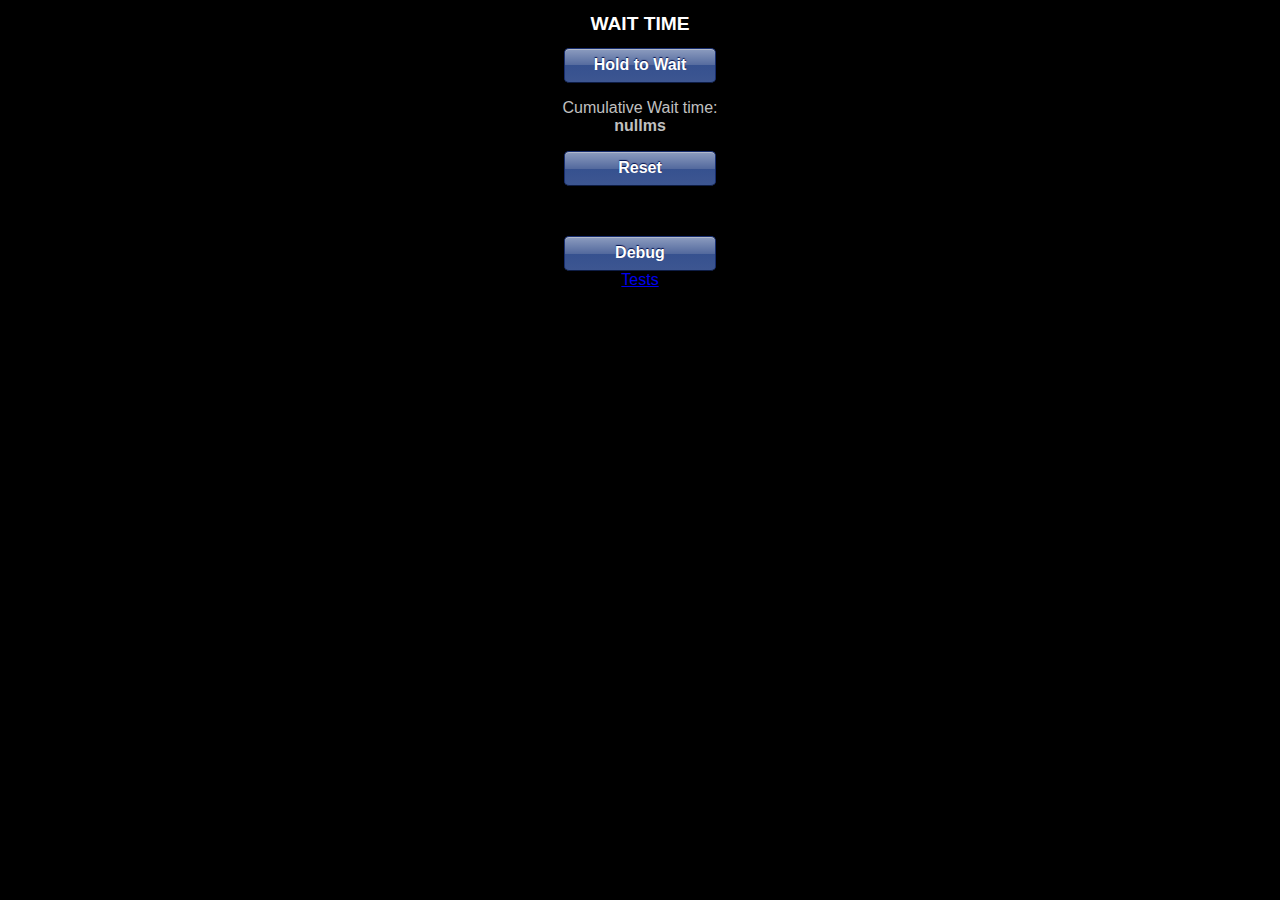
==== index.html @ f0c6f791 "Added another test to very minutes and seconds, and a link to the test page to allow tests to be run" ====
<!doctype html>
<html>
<head>
	<title>Wasted Time</title>
	<meta name="viewport" content="width=device-width, initial-scale=1, maximum-scale=1">
	<link rel="stylesheet" href="css/app.css" type="text/css" media="screen">
</head>
<body>
<center>
	<h1>WAIT TIME</h1>

	<div class="button" id="waiting">Hold to Wait</div>
	<div id="status"></div>
	<div id="history"></div>
	<div class="button" id="reset">Reset</div>
	<p>&nbsp;</p>
	<div class="button" id="debug">Debug</div>
	<a href="/tests/tests.html">Tests</a>
</center>

<script src="js/jquery-1.7.1.min.js"></script>
<script src="js/pubsub.js"></script>
<script src="js/app.js"></script>

<script>
$('#reset').bind('touchstart', function(event) {
	event.preventDefault();
	var x = window.confirm("Reset will permanently erase your cumulative total. Are you sure you want to do this?");
	if (x) {
		APP.reset();
	}
});
$('#debug').bind('touchstart', function(event) {
	event.preventDefault();
	APP.debug();
});
$('#waiting').bind('touchstart', function(event) {
	event.preventDefault();
	APP.start();
	$('#status').html('<p>Waiting...</p>');
});
$('#waiting').bind('touchend', function(event) {
	event.preventDefault();
	APP.stop();
});
$.subscribe(APP.EVENT_STOPPED_WAITING, function(duration, cumulativeDuration) {
	if (duration > 0) {
		$('#status').html('<p>Waited '+ APP.prettyPrintDuration(duration) +'</p>');
	} else {
		$('#status').html('');
	}
	$('#history').html('<p>Cumulative Wait time:<br/><span class="totalTime">'+ APP.prettyPrintDuration(cumulativeDuration) +'</span></p>');
});
APP.init();
</script>

</body>
</html>
---- css/app.css ----
body {
	font-family:Arial;
	text-align:center;
	background-color:black;
	color:silver;
}
h1 {
	font-size:1.2em;
	color:white;
}
.button {
	background-color: #8c9cbf;
	background-image: -webkit-gradient(linear, left top, left bottom, color-stop(0%, #8c9cbf), color-stop(50%, #546a9e), color-stop(50%, #36518f), color-stop(100%, #3d5691));
	background-image: -webkit-linear-gradient(top, #8c9cbf 0%, #546a9e 50%, #36518f 50%, #3d5691 100%);
	background-image: -moz-linear-gradient(top, #8c9cbf 0%, #546a9e 50%, #36518f 50%, #3d5691 100%);
	background-image: -ms-linear-gradient(top, #8c9cbf 0%, #546a9e 50%, #36518f 50%, #3d5691 100%);
	background-image: -o-linear-gradient(top, #8c9cbf 0%, #546a9e 50%, #36518f 50%, #3d5691 100%);
	background-image: linear-gradient(top, #8c9cbf 0%, #546a9e 50%, #36518f 50%, #3d5691 100%);
	border: 1px solid #172d6e;
	border-bottom: 1px solid #0e1d45;
	-webkit-border-radius: 5px;
	-moz-border-radius: 5px;
	-ms-border-radius: 5px;
	-o-border-radius: 5px;
	border-radius: 5px;
	-webkit-box-shadow: inset 0 1px 0 0 #b1b9cb;
	-moz-box-shadow: inset 0 1px 0 0 #b1b9cb;
	box-shadow: inset 0 1px 0 0 #b1b9cb;
	color: #fff;
	font: bold 16px "helvetica neue", helvetica, arial, sans-serif;
	padding: 7px 0 8px 0;
	text-decoration: none;
	text-align: center;
	text-shadow: 0 -1px 1px #000f4d;
	width: 150px;
}
.button:hover {
	background-color: #7f8dad;
	background-image: -webkit-gradient(linear, left top, left bottom, color-stop(0%, #7f8dad), color-stop(50%, #4a5e8c), color-stop(50%, #2f477d), color-stop(100%, #364c80));
	background-image: -webkit-linear-gradient(top, #7f8dad 0%, #4a5e8c 50%, #2f477d 50%, #364c80 100%);
	background-image: -moz-linear-gradient(top, #7f8dad 0%, #4a5e8c 50%, #2f477d 50%, #364c80 100%);
	background-image: -ms-linear-gradient(top, #7f8dad 0%, #4a5e8c 50%, #2f477d 50%, #364c80 100%);
	background-image: -o-linear-gradient(top, #7f8dad 0%, #4a5e8c 50%, #2f477d 50%, #364c80 100%);
	background-image: linear-gradient(top, #7f8dad 0%, #4a5e8c 50%, #2f477d 50%, #364c80 100%);
	cursor: pointer;
}
.button:active {
	-webkit-box-shadow: inset 0 0 20px 0 #1d2845, 0 1px 0 white;
	-moz-box-shadow: inset 0 0 20px 0 #1d2845, 0 1px 0 white;
	box-shadow: inset 0 0 20px 0 #1d2845, 0 1px 0 white;
}
.totalTime {
	font-weight:bold;
}
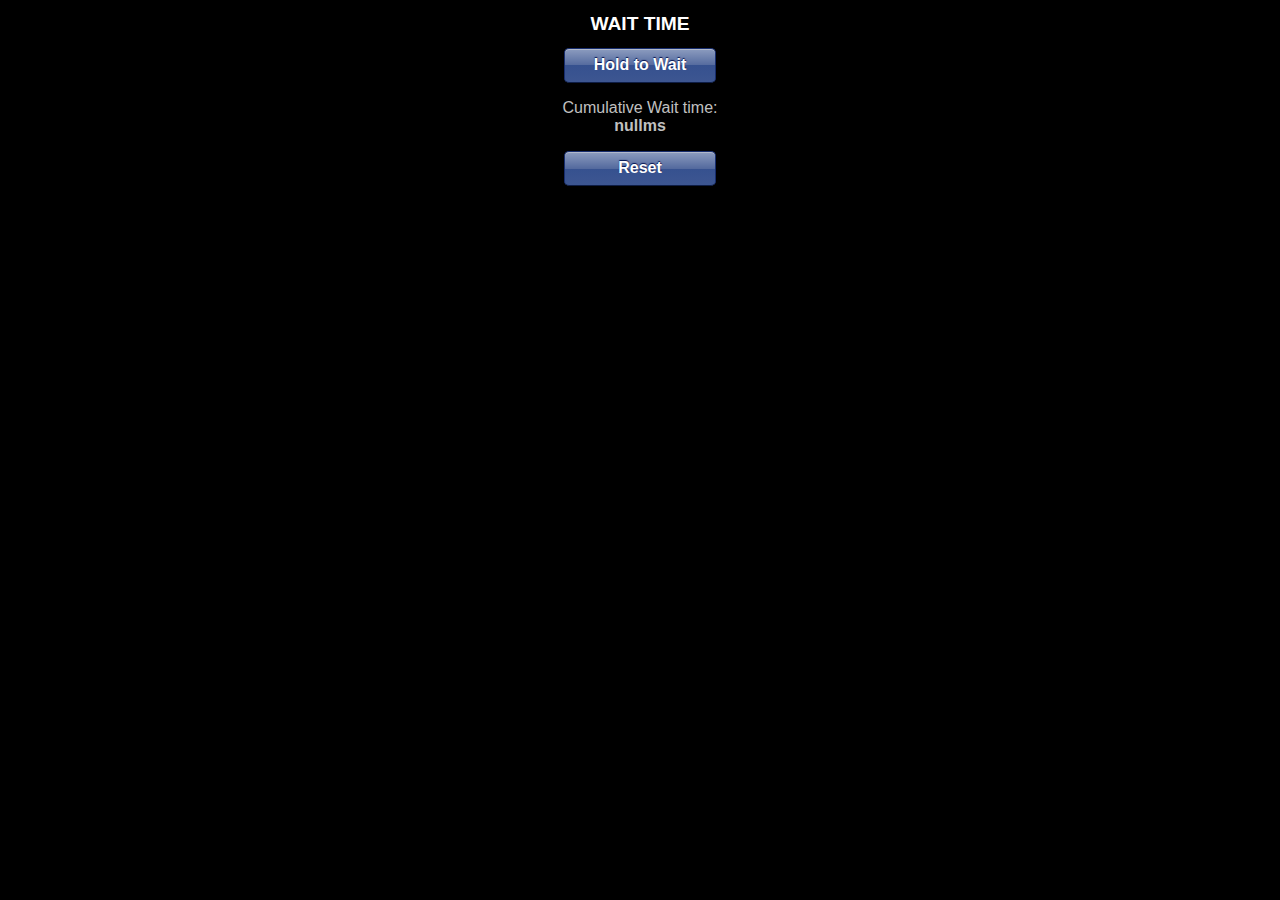
==== commit f3d9e0f4: "Removed the debug button and test link from the main page." ====
--- a/index.html
+++ b/index.html
@@ -13,9 +13,6 @@
 	<div id="status"></div>
 	<div id="history"></div>
 	<div class="button" id="reset">Reset</div>
-	<p>&nbsp;</p>
-	<div class="button" id="debug">Debug</div>
-	<a href="/tests/tests.html">Tests</a>
 </center>
 
 <script src="js/jquery-1.7.1.min.js"></script>
@@ -29,10 +26,6 @@
 	if (x) {
 		APP.reset();
 	}
-});
-$('#debug').bind('touchstart', function(event) {
-	event.preventDefault();
-	APP.debug();
 });
 $('#waiting').bind('touchstart', function(event) {
 	event.preventDefault();
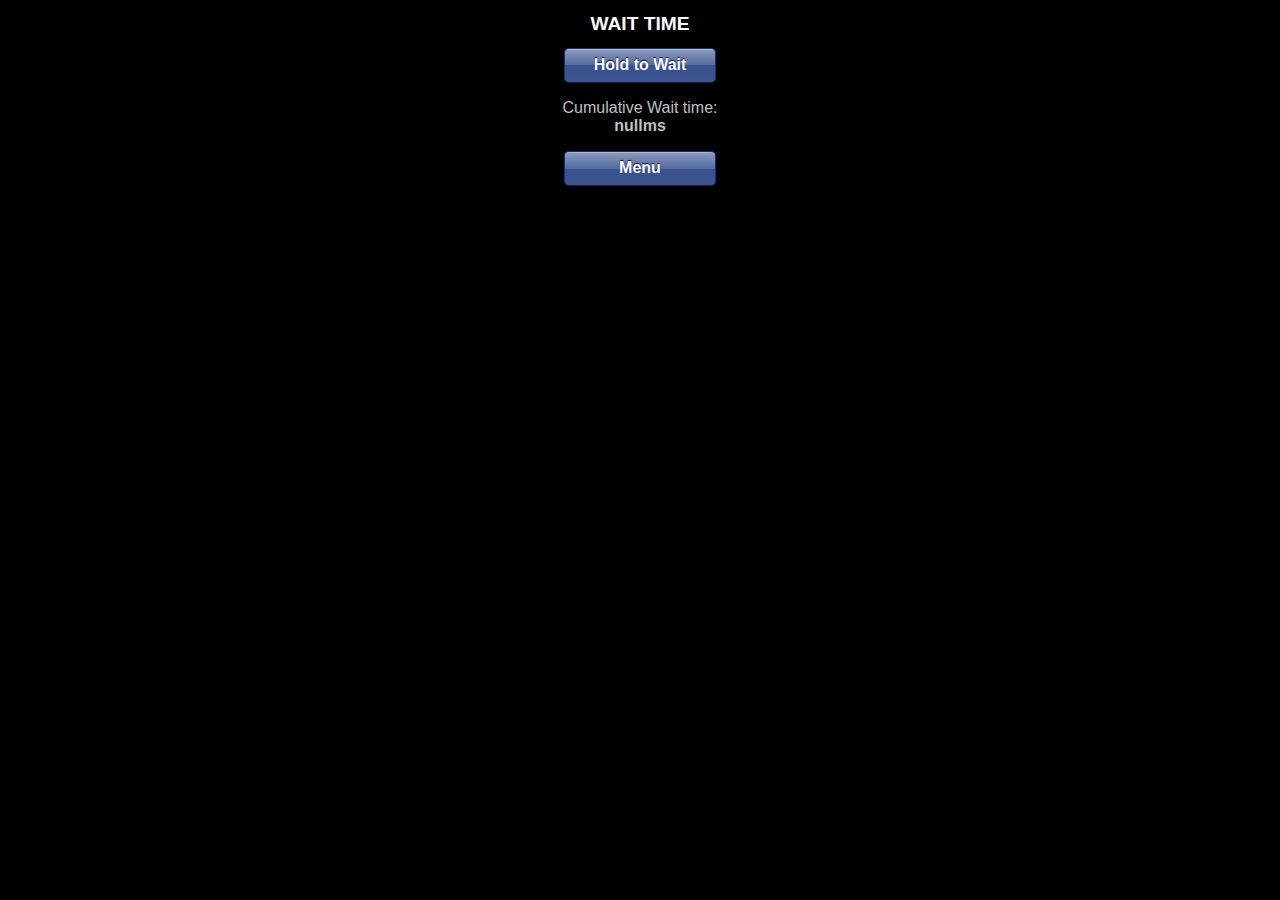
==== commit 00f18ab6: "Converting from hardware menu button to soft button." ====
--- a/index.html
+++ b/index.html
@@ -12,7 +12,13 @@
 	<div class="button" id="waiting">Hold to Wait</div>
 	<div id="status"></div>
 	<div id="history"></div>
-	<div class="button" id="reset">Reset</div>
+	<div class="button" id="menuBtn">Menu</div>
+
+	<div id="menu">
+		<div><a href="about.html">About</a></div>
+		<div><a href="debug.html">Debug</a></div>
+		<div><a href="#" id="reset">Reset</a></div>
+	</div>
 </center>
 
 <script src="js/jquery-1.7.1.min.js"></script>
@@ -25,7 +31,8 @@
 	var x = window.confirm("Reset will permanently erase your cumulative total. Are you sure you want to do this?");
 	if (x) {
 		APP.reset();
-	}
+	};
+	$('#menu').css({'display':'none'});
 });
 $('#waiting').bind('touchstart', function(event) {
 	event.preventDefault();
@@ -35,6 +42,15 @@
 $('#waiting').bind('touchend', function(event) {
 	event.preventDefault();
 	APP.stop();
+});
+$('#menuBtn').bind('touchstart', function(event) {
+	event.preventDefault();
+	var displayStyle = $('#menu').css('display');
+	if (displayStyle === 'none') {
+		$('#menu').css({'display':'block'});
+	} else {
+		$('#menu').css({'display':'none'});
+	}
 });
 $.subscribe(APP.EVENT_STOPPED_WAITING, function(duration, cumulativeDuration) {
 	if (duration > 0) {
--- a/css/app.css
+++ b/css/app.css
@@ -51,4 +51,35 @@
 }
 .totalTime {
 	font-weight:bold;
+}
+#menu {
+	display:none;
+	
+	background-color: #333;
+	border: 1px solid #ccc;
+	border-bottom: 1px solid #ccc;
+	-webkit-border-radius: 5px;
+	-moz-border-radius: 5px;
+	-ms-border-radius: 5px;
+	-o-border-radius: 5px;
+	border-radius: 5px;
+	-webkit-box-shadow: inset 0 1px 0 0 #b1b9cb;
+	-moz-box-shadow: inset 0 1px 0 0 #b1b9cb;
+	box-shadow: inset 0 1px 0 0 #b1b9cb;
+	color: #fff;
+	font: bold 16px "helvetica neue", helvetica, arial, sans-serif;
+	padding: 7px 0 8px 0;
+	text-decoration: none;
+	text-align: center;
+	text-shadow: 0 -1px 1px #000f4d;
+	width: 200px;
+	z-index:500;
+}
+#menu a {
+	color:#fff;
+	text-decoration:none;
+}
+#menu div {
+	padding-top: 0.3em;
+	padding-bottom: 0.3em;
 }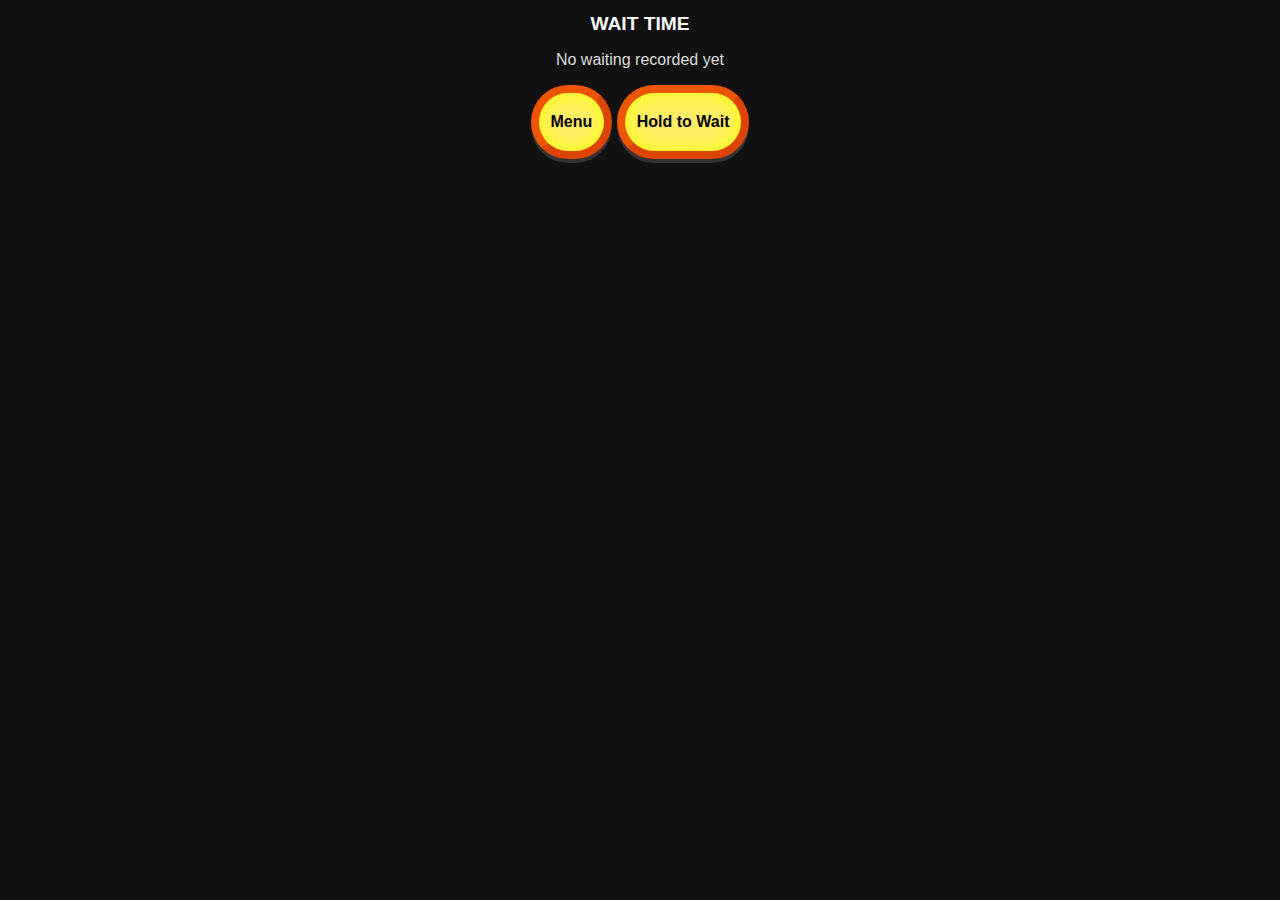
==== commit 1defe15a: "Made the UI a little prettier." ====
--- a/index.html
+++ b/index.html
@@ -9,10 +9,12 @@
 <center>
 	<h1>WAIT TIME</h1>
 
+	<div id="output">
+		<div id="status"><p>No waiting recorded yet</p></div>
+		<div id="history"></div>
+	</div>
+	<div class="button" id="menuBtn">Menu</div>
 	<div class="button" id="waiting">Hold to Wait</div>
-	<div id="status"></div>
-	<div id="history"></div>
-	<div class="button" id="menuBtn">Menu</div>
 
 	<div id="menu">
 		<div><a href="about.html">About</a></div>
@@ -37,11 +39,13 @@
 $('#waiting').bind('touchstart', function(event) {
 	event.preventDefault();
 	APP.start();
+	$('#output').addClass('busy');
 	$('#status').html('<p>Waiting...</p>');
 });
 $('#waiting').bind('touchend', function(event) {
 	event.preventDefault();
 	APP.stop();
+	$('#output').removeClass('busy');
 });
 $('#menuBtn').bind('touchstart', function(event) {
 	event.preventDefault();
@@ -60,6 +64,9 @@
 	}
 	$('#history').html('<p>Cumulative Wait time:<br/><span class="totalTime">'+ APP.prettyPrintDuration(cumulativeDuration) +'</span></p>');
 });
+$.subscribe(APP.EVENT_UPDATE_TOTAL, function(duration, cumulativeDuration) {
+	$('#history').html('<p>Cumulative Wait time:<br/><span class="totalTime">'+ APP.prettyPrintDuration(cumulativeDuration) +'</span></p>');
+});
 APP.init();
 </script>
 
--- a/css/app.css
+++ b/css/app.css
@@ -1,53 +1,47 @@
 body {
 	font-family:Arial;
 	text-align:center;
-	background-color:black;
-	color:silver;
+	background-color:#111;
+	color:#ddd;
+}
+.busy {
+	color:#ff0;
+	background-color:#f00;
 }
 h1 {
 	font-size:1.2em;
 	color:white;
 }
 .button {
-	background-color: #8c9cbf;
-	background-image: -webkit-gradient(linear, left top, left bottom, color-stop(0%, #8c9cbf), color-stop(50%, #546a9e), color-stop(50%, #36518f), color-stop(100%, #3d5691));
-	background-image: -webkit-linear-gradient(top, #8c9cbf 0%, #546a9e 50%, #36518f 50%, #3d5691 100%);
-	background-image: -moz-linear-gradient(top, #8c9cbf 0%, #546a9e 50%, #36518f 50%, #3d5691 100%);
-	background-image: -ms-linear-gradient(top, #8c9cbf 0%, #546a9e 50%, #36518f 50%, #3d5691 100%);
-	background-image: -o-linear-gradient(top, #8c9cbf 0%, #546a9e 50%, #36518f 50%, #3d5691 100%);
-	background-image: linear-gradient(top, #8c9cbf 0%, #546a9e 50%, #36518f 50%, #3d5691 100%);
-	border: 1px solid #172d6e;
-	border-bottom: 1px solid #0e1d45;
-	-webkit-border-radius: 5px;
-	-moz-border-radius: 5px;
-	-ms-border-radius: 5px;
-	-o-border-radius: 5px;
-	border-radius: 5px;
-	-webkit-box-shadow: inset 0 1px 0 0 #b1b9cb;
-	-moz-box-shadow: inset 0 1px 0 0 #b1b9cb;
-	box-shadow: inset 0 1px 0 0 #b1b9cb;
-	color: #fff;
-	font: bold 16px "helvetica neue", helvetica, arial, sans-serif;
-	padding: 7px 0 8px 0;
-	text-decoration: none;
-	text-align: center;
-	text-shadow: 0 -1px 1px #000f4d;
-	width: 150px;
+	border-top:8px solid #e50;
+	border-left:8px solid #e50;
+	border-right:8px solid #d40;
+	border-bottom:8px solid #d40;
+	border-radius: 50px;
+
+	-webkit-box-shadow: inset 0 0 20px 0 #ff0, 0 4px 0 #333;
+	-moz-box-shadow: inset 0 0 20px 0 #ff0, 0 4px 0 #333;
+	box-shadow: inset 0 0 20px 0 #ff0, 0 4px 0 #333;
+
+	background-color:#fe6;
+	color:#000;
+
+	padding:12px;
+	padding-top:20px;
+	padding-bottom:20px;
+	display:inline-block;
+
+	font-family:Calibri,Arial,Sans-serif;
+	font-weight:bold;
+	cursor:pointer;
 }
 .button:hover {
-	background-color: #7f8dad;
-	background-image: -webkit-gradient(linear, left top, left bottom, color-stop(0%, #7f8dad), color-stop(50%, #4a5e8c), color-stop(50%, #2f477d), color-stop(100%, #364c80));
-	background-image: -webkit-linear-gradient(top, #7f8dad 0%, #4a5e8c 50%, #2f477d 50%, #364c80 100%);
-	background-image: -moz-linear-gradient(top, #7f8dad 0%, #4a5e8c 50%, #2f477d 50%, #364c80 100%);
-	background-image: -ms-linear-gradient(top, #7f8dad 0%, #4a5e8c 50%, #2f477d 50%, #364c80 100%);
-	background-image: -o-linear-gradient(top, #7f8dad 0%, #4a5e8c 50%, #2f477d 50%, #364c80 100%);
-	background-image: linear-gradient(top, #7f8dad 0%, #4a5e8c 50%, #2f477d 50%, #364c80 100%);
-	cursor: pointer;
+	background-color:#ed5;
 }
 .button:active {
-	-webkit-box-shadow: inset 0 0 20px 0 #1d2845, 0 1px 0 white;
-	-moz-box-shadow: inset 0 0 20px 0 #1d2845, 0 1px 0 white;
-	box-shadow: inset 0 0 20px 0 #1d2845, 0 1px 0 white;
+	-webkit-box-shadow: inset 0 0 20px 0 #ff0, 0 0 0 #333;
+	-moz-box-shadow: inset 0 0 20px 0 #ff0, 0 0 0 #333;
+	box-shadow: inset 0 0 20px 0 #ff0, 0 0 0 #333;
 }
 .totalTime {
 	font-weight:bold;
@@ -63,9 +57,6 @@
 	-ms-border-radius: 5px;
 	-o-border-radius: 5px;
 	border-radius: 5px;
-	-webkit-box-shadow: inset 0 1px 0 0 #b1b9cb;
-	-moz-box-shadow: inset 0 1px 0 0 #b1b9cb;
-	box-shadow: inset 0 1px 0 0 #b1b9cb;
 	color: #fff;
 	font: bold 16px "helvetica neue", helvetica, arial, sans-serif;
 	padding: 7px 0 8px 0;
@@ -80,6 +71,15 @@
 	text-decoration:none;
 }
 #menu div {
-	padding-top: 0.3em;
-	padding-bottom: 0.3em;
+	padding-top:0.8em;
+	padding-bottom:0.8em;
+	
+	background-color: #666;
+	border: 1px solid #999;
+	border-bottom: 1px solid #999;
+	-webkit-border-radius: 5px;
+	-moz-border-radius: 5px;
+	-ms-border-radius: 5px;
+	-o-border-radius: 5px;
+	border-radius: 5px;
 }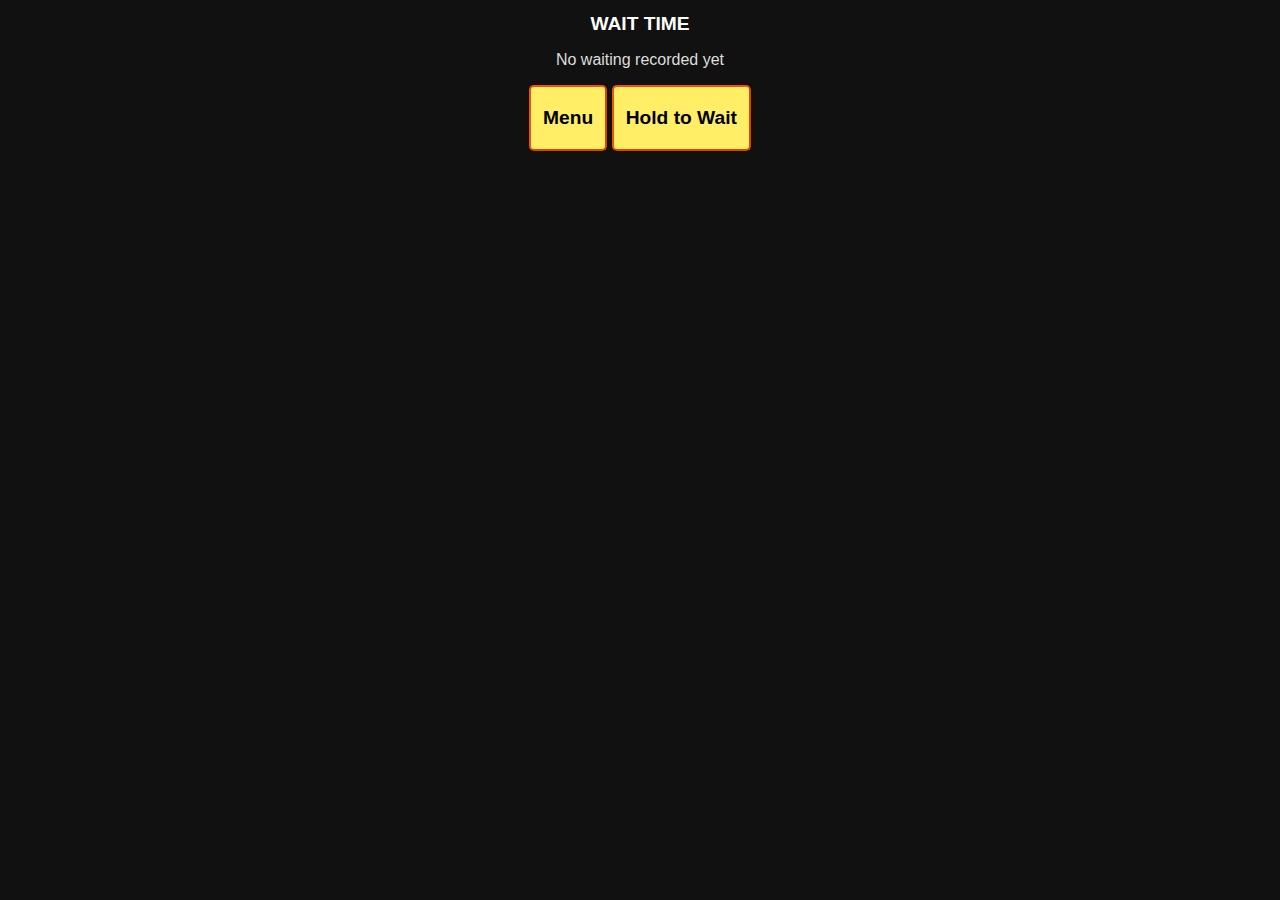
==== commit 9aa3aca7: "Using explicit classes fro menu items rather than the DIV, and made buttons a little more plain and " ====
--- a/index.html
+++ b/index.html
@@ -17,9 +17,9 @@
 	<div class="button" id="waiting">Hold to Wait</div>
 
 	<div id="menu">
-		<div><a href="about.html">About</a></div>
-		<div><a href="debug.html">Debug</a></div>
-		<div><a href="#" id="reset">Reset</a></div>
+		<div class="menuItem"><a href="about.html">About</a></div>
+		<div class="menuItem"><a href="debug.html">Debug</a></div>
+		<div class="menuItem"><a href="#" id="reset">Reset</a></div>
 	</div>
 </center>
 
--- a/css/app.css
+++ b/css/app.css
@@ -13,15 +13,11 @@
 	color:white;
 }
 .button {
-	border-top:8px solid #e50;
-	border-left:8px solid #e50;
-	border-right:8px solid #d40;
-	border-bottom:8px solid #d40;
-	border-radius: 50px;
-
-	-webkit-box-shadow: inset 0 0 20px 0 #ff0, 0 4px 0 #333;
-	-moz-box-shadow: inset 0 0 20px 0 #ff0, 0 4px 0 #333;
-	box-shadow: inset 0 0 20px 0 #ff0, 0 4px 0 #333;
+	border-top:2px solid #e50;
+	border-left:2px solid #e50;
+	border-right:2px solid #d40;
+	border-bottom:2px solid #d40;
+	border-radius: 5px;
 
 	background-color:#fe6;
 	color:#000;
@@ -33,6 +29,7 @@
 
 	font-family:Calibri,Arial,Sans-serif;
 	font-weight:bold;
+	font-size:1.2em;
 	cursor:pointer;
 }
 .button:hover {
@@ -40,8 +37,8 @@
 }
 .button:active {
 	-webkit-box-shadow: inset 0 0 20px 0 #ff0, 0 0 0 #333;
-	-moz-box-shadow: inset 0 0 20px 0 #ff0, 0 0 0 #333;
-	box-shadow: inset 0 0 20px 0 #ff0, 0 0 0 #333;
+	   -moz-box-shadow: inset 0 0 20px 0 #ff0, 0 0 0 #333;
+	        box-shadow: inset 0 0 20px 0 #ff0, 0 0 0 #333;
 }
 .totalTime {
 	font-weight:bold;
@@ -53,13 +50,13 @@
 	border: 1px solid #ccc;
 	border-bottom: 1px solid #ccc;
 	-webkit-border-radius: 5px;
-	-moz-border-radius: 5px;
-	-ms-border-radius: 5px;
-	-o-border-radius: 5px;
-	border-radius: 5px;
+	   -moz-border-radius: 5px;
+	    -ms-border-radius: 5px;
+	     -o-border-radius: 5px;
+	        border-radius: 5px;
 	color: #fff;
 	font: bold 16px "helvetica neue", helvetica, arial, sans-serif;
-	padding: 7px 0 8px 0;
+	padding: 0;
 	text-decoration: none;
 	text-align: center;
 	text-shadow: 0 -1px 1px #000f4d;
@@ -70,16 +67,17 @@
 	color:#fff;
 	text-decoration:none;
 }
-#menu div {
+.menuItem {
 	padding-top:0.8em;
 	padding-bottom:0.8em;
-	
+	margin:0.2em;
+
 	background-color: #666;
 	border: 1px solid #999;
 	border-bottom: 1px solid #999;
 	-webkit-border-radius: 5px;
-	-moz-border-radius: 5px;
-	-ms-border-radius: 5px;
-	-o-border-radius: 5px;
-	border-radius: 5px;
+	   -moz-border-radius: 5px;
+	    -ms-border-radius: 5px;
+	     -o-border-radius: 5px;
+	        border-radius: 5px;
 }